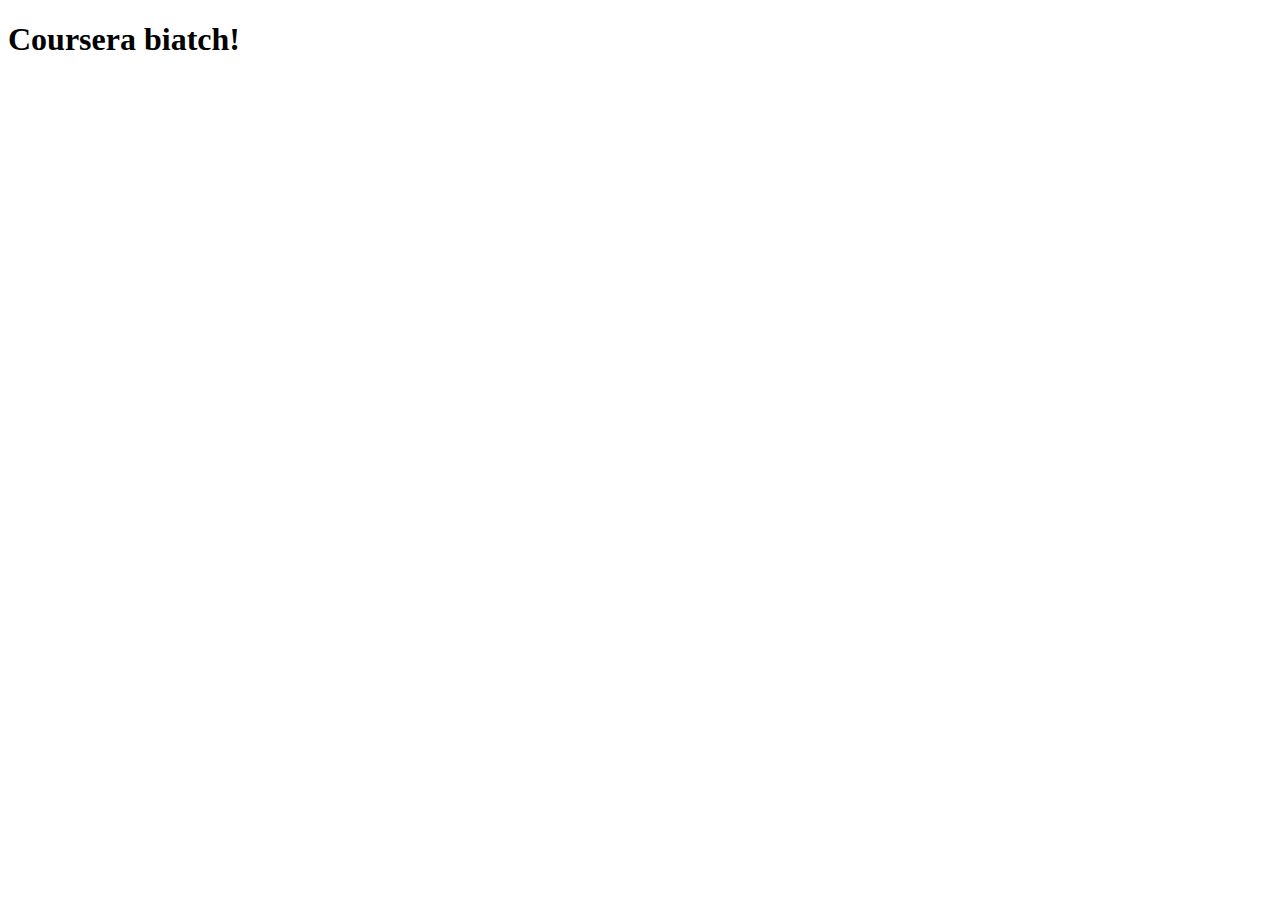
==== site/index.html @ c2d67224 "delete the previous html and add a new one" ====
<!DOCTYPE html>
<html lang="en">
<head>
    <meta charset="UTF-8">
    <meta http-equiv="X-UA-Compatible" content="IE=edge">
    <meta name="viewport" content="width=device-width, initial-scale=1.0">
    <title>Coursera</title>
</head>
<body>
    <h1>Coursera biatch!</h1>
</body>
</html>
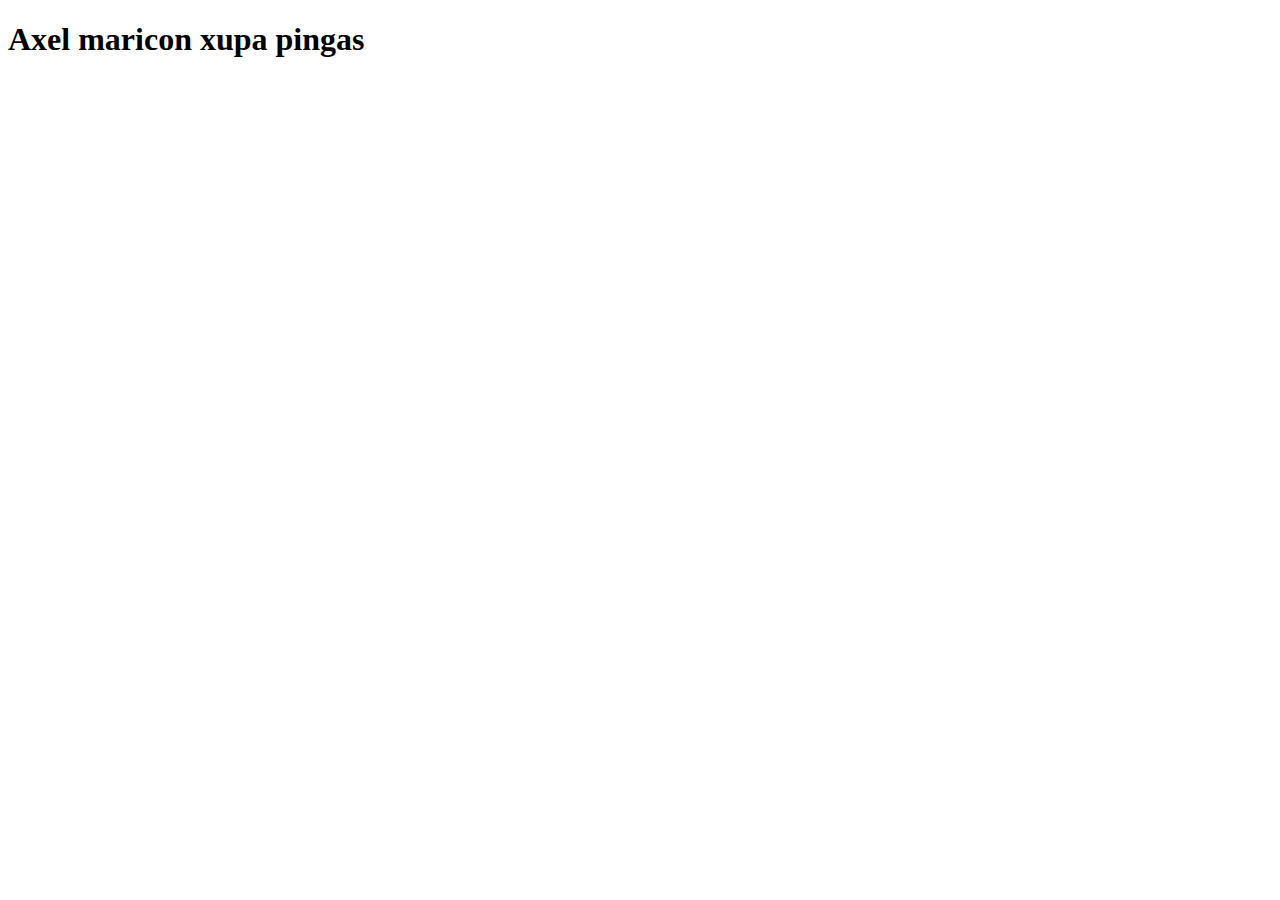
==== commit 604b3017: "cambie el html" ====
--- a/site/index.html
+++ b/site/index.html
@@ -7,6 +7,6 @@
     <title>Coursera</title>
 </head>
 <body>
-    <h1>Coursera biatch!</h1>
+    <h1>Axel maricon xupa pingas</h1>
 </body>
 </html>